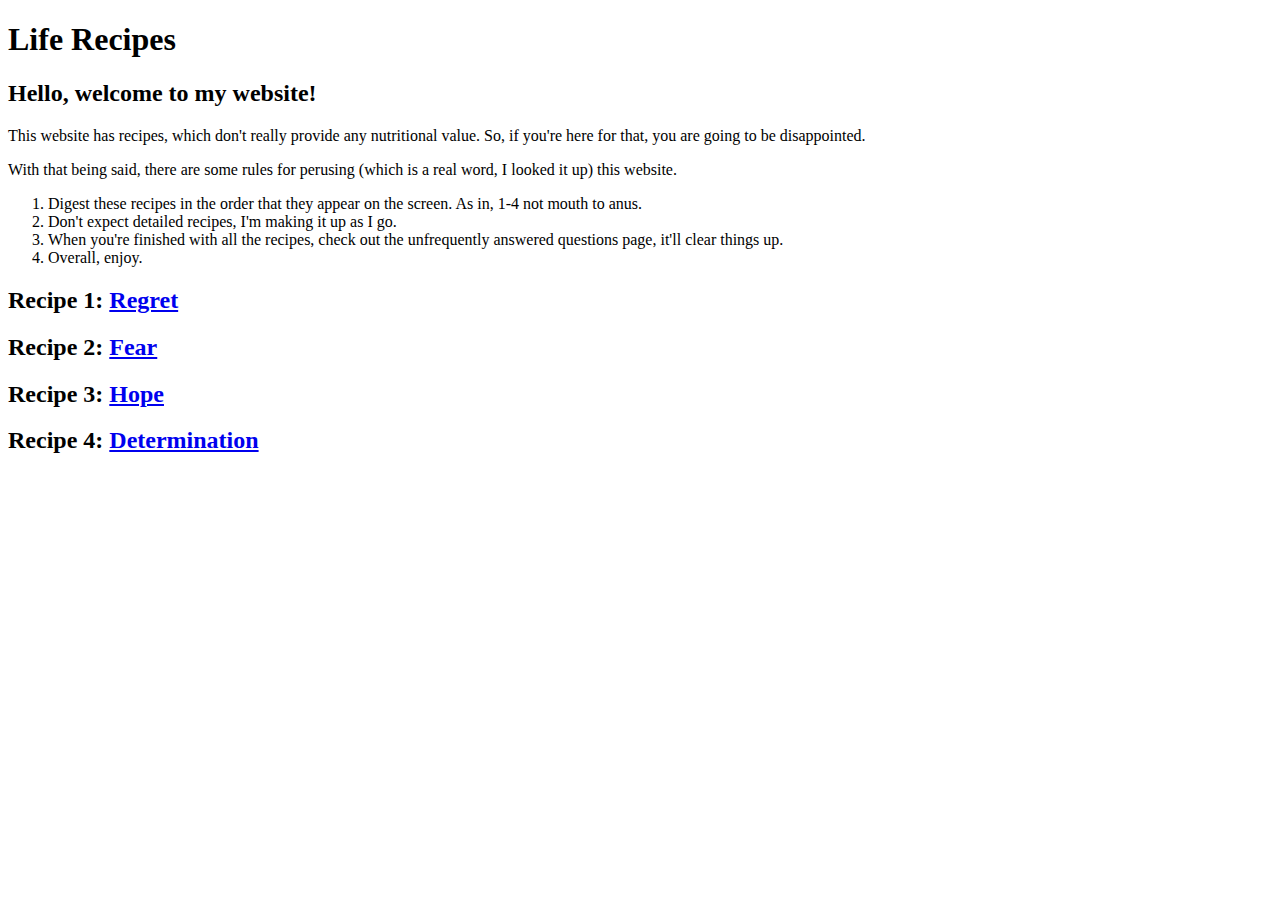
==== index.html @ b4456b76 "Add links to other pages" ====
<!DOCTYPE html>
<html lang="en">
    <head>
        <meta charset="UTF-8">
        <title>Life Recipes</title>
    </head>

<body>

<h1>Life Recipes</h1>

<h2>Hello, welcome to my website!</h2>

<p>This website has recipes, which don't really provide any nutritional value. So, if you're here for that, you are going to be disappointed.</p>

<p>With that being said, there are some rules for perusing (which is a real word, I looked it up) this website.</p>

<ol>
    <li>Digest these recipes in the order that they appear on the screen. As in, 1-4 not mouth to anus.</li>
    <li>Don't expect detailed recipes, I'm making it up as I go.</li>
    <li>When you're finished with all the recipes, check out the unfrequently answered questions page, it'll clear things up.</li>
    <li>Overall, enjoy.</li>
</ol>

<h2>Recipe 1: <a href="recipes/regret.html">Regret</a></h2>
<h2>Recipe 2: <a href="recipes/fear.html">Fear</a></h2>
<h2>Recipe 3: <a href="recipes/hope.html">Hope</a></h2>
<h2>Recipe 4: <a href="recipes/determination.html">Determination</a></h2>



</body>


</html>
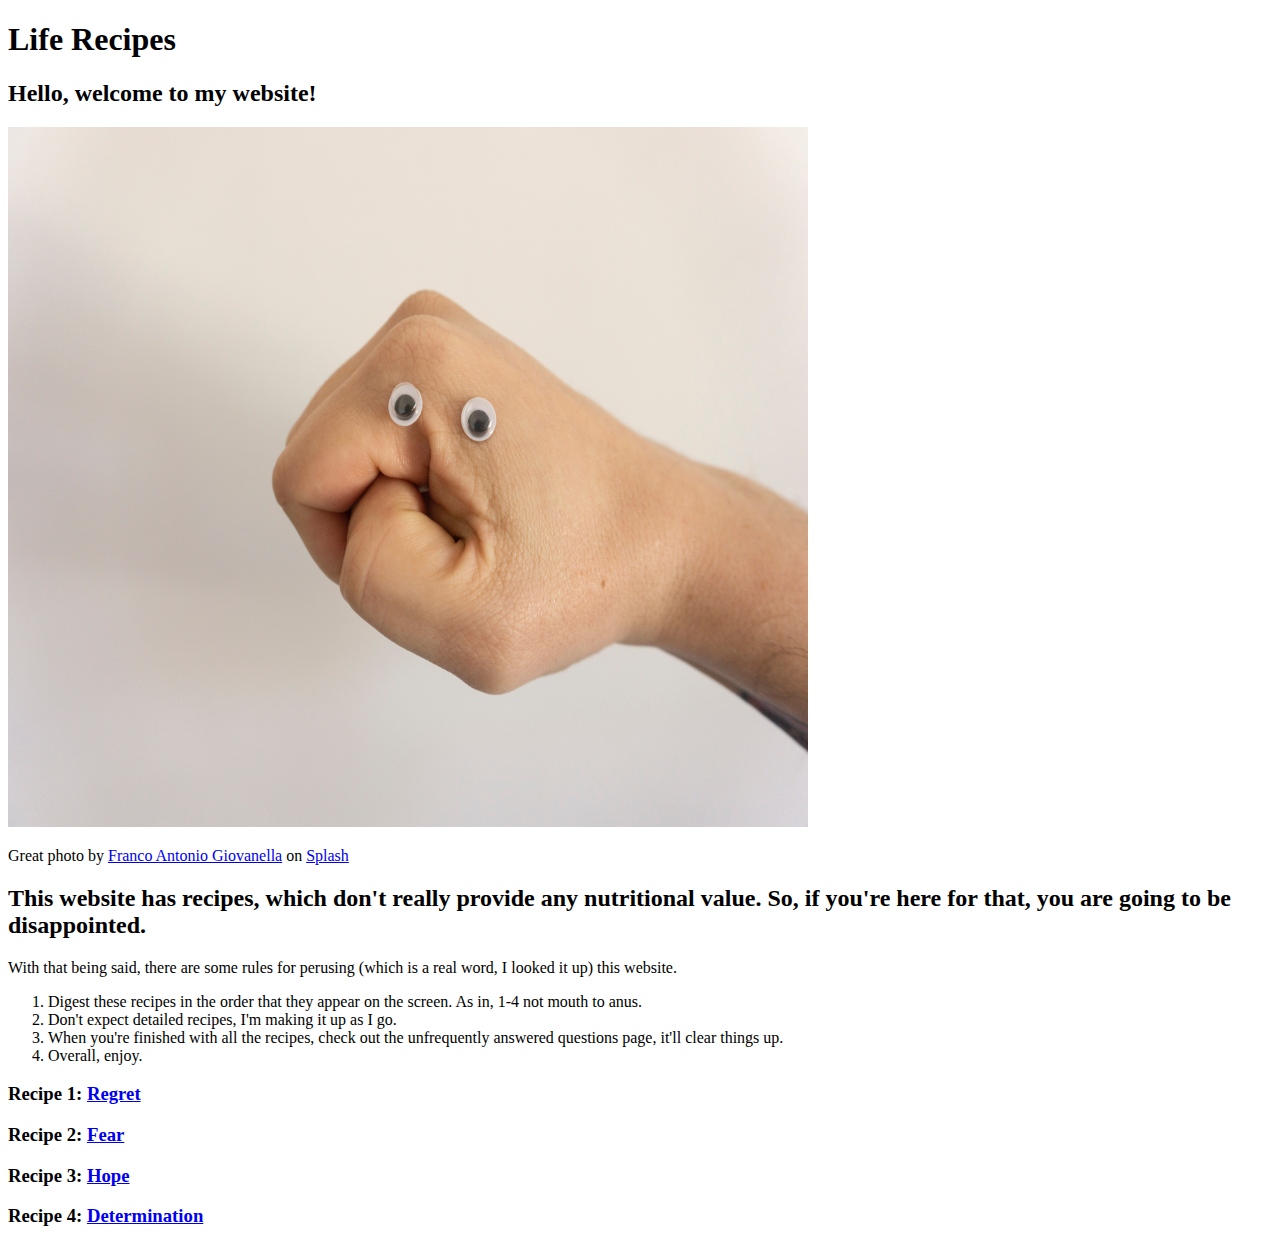
==== commit d03c0799: "Alter size of headings for readability" ====
--- a/index.html
+++ b/index.html
@@ -11,7 +11,10 @@
 
 <h2>Hello, welcome to my website!</h2>
 
-<p>This website has recipes, which don't really provide any nutritional value. So, if you're here for that, you are going to be disappointed.</p>
+<img src="./images/hello.jpg" width="800" height="700" alt="Googlly eyes on a hand resembling a face">
+<p>Great photo by <a href="https://unsplash.com/@francogio">Franco Antonio Giovanella</a> on <a href="https://unsplash.com/photos/kSfv9njQVc8">Splash</a></p>
+
+<h2>This website has recipes, which don't really provide any nutritional value. So, if you're here for that, you are going to be disappointed.</h2>
 
 <p>With that being said, there are some rules for perusing (which is a real word, I looked it up) this website.</p>
 
@@ -22,12 +25,12 @@
     <li>Overall, enjoy.</li>
 </ol>
 
-<h2>Recipe 1: <a href="recipes/regret.html">Regret</a></h2>
-<h2>Recipe 2: <a href="recipes/fear.html">Fear</a></h2>
-<h2>Recipe 3: <a href="recipes/hope.html">Hope</a></h2>
-<h2>Recipe 4: <a href="recipes/determination.html">Determination</a></h2>
+<h3>Recipe 1: <a href="recipes/regret.html">Regret</a></h3>
+<h3>Recipe 2: <a href="recipes/fear.html">Fear</a></h3>
+<h3>Recipe 3: <a href="recipes/hope.html">Hope</a></h3>
+<h3>Recipe 4: <a href="recipes/determination.html">Determination</a></h3>
 
-
+<!--Add infrequently answered questions page here-->
 
 </body>
 
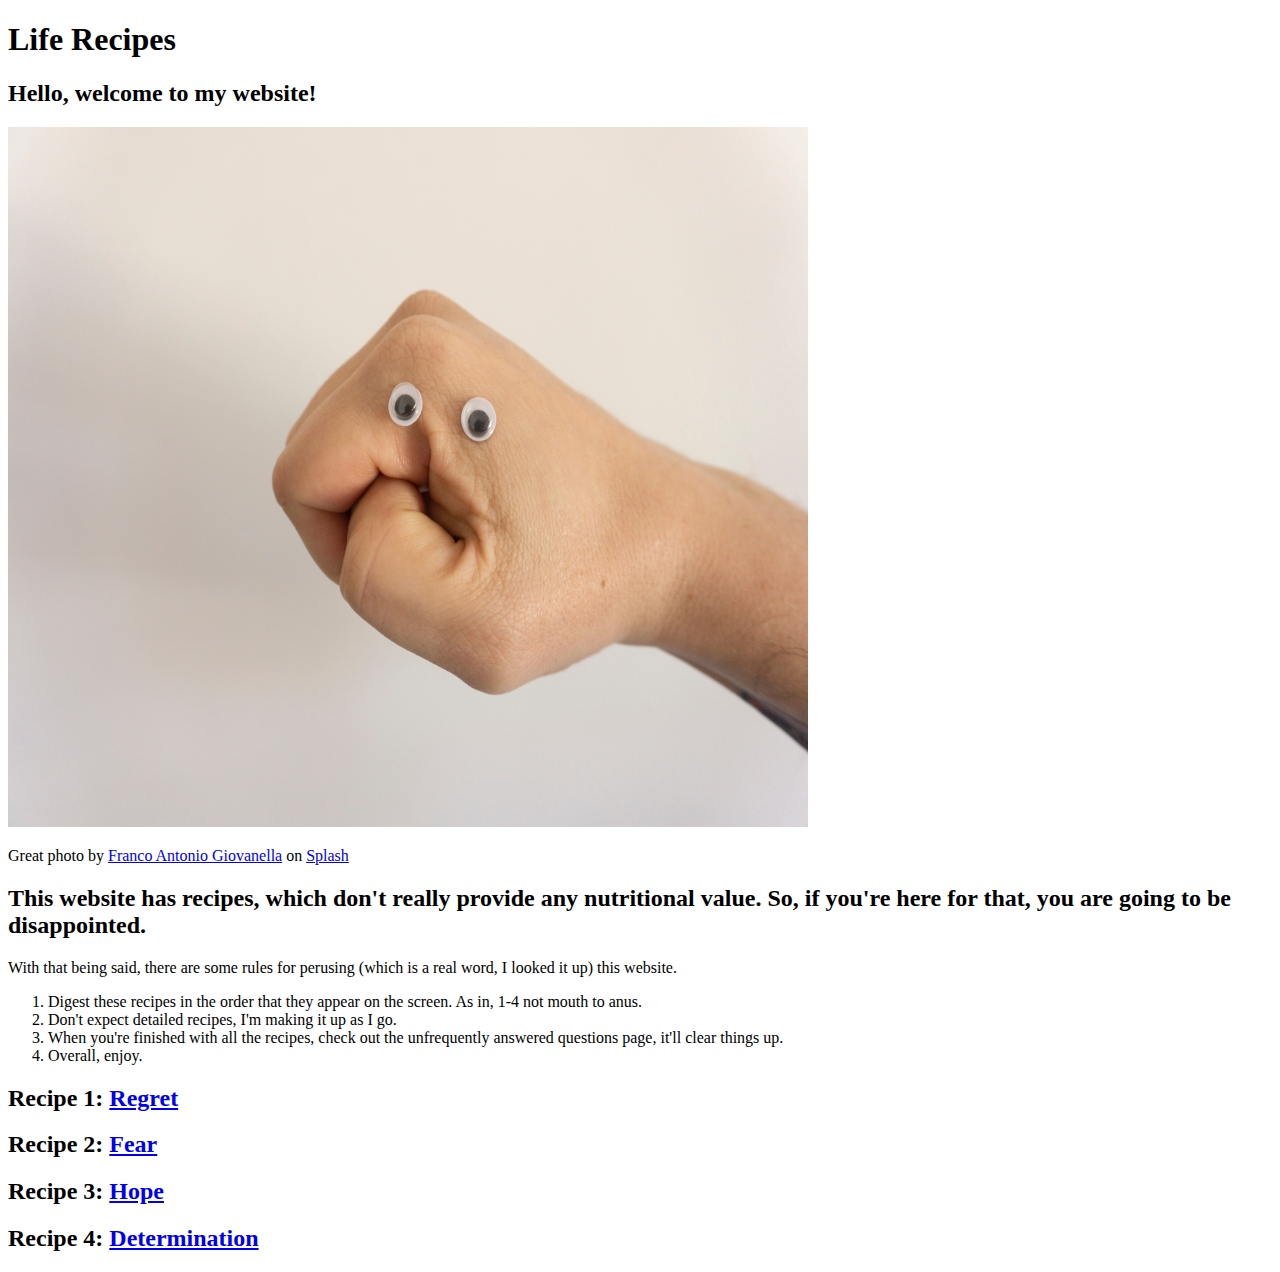
==== commit 6e8fa2b7: "Change h3 recipe headings to h2 for readability" ====
--- a/index.html
+++ b/index.html
@@ -25,10 +25,10 @@
     <li>Overall, enjoy.</li>
 </ol>
 
-<h3>Recipe 1: <a href="recipes/regret.html">Regret</a></h3>
-<h3>Recipe 2: <a href="recipes/fear.html">Fear</a></h3>
-<h3>Recipe 3: <a href="recipes/hope.html">Hope</a></h3>
-<h3>Recipe 4: <a href="recipes/determination.html">Determination</a></h3>
+<h2>Recipe 1: <a href="recipes/regret.html">Regret</a></h2>
+<h2>Recipe 2: <a href="recipes/fear.html">Fear</a></h2>
+<h2>Recipe 3: <a href="recipes/hope.html">Hope</a></h2>
+<h2>Recipe 4: <a href="recipes/determination.html">Determination</a></h2>
 
 <!--Add infrequently answered questions page here-->
 
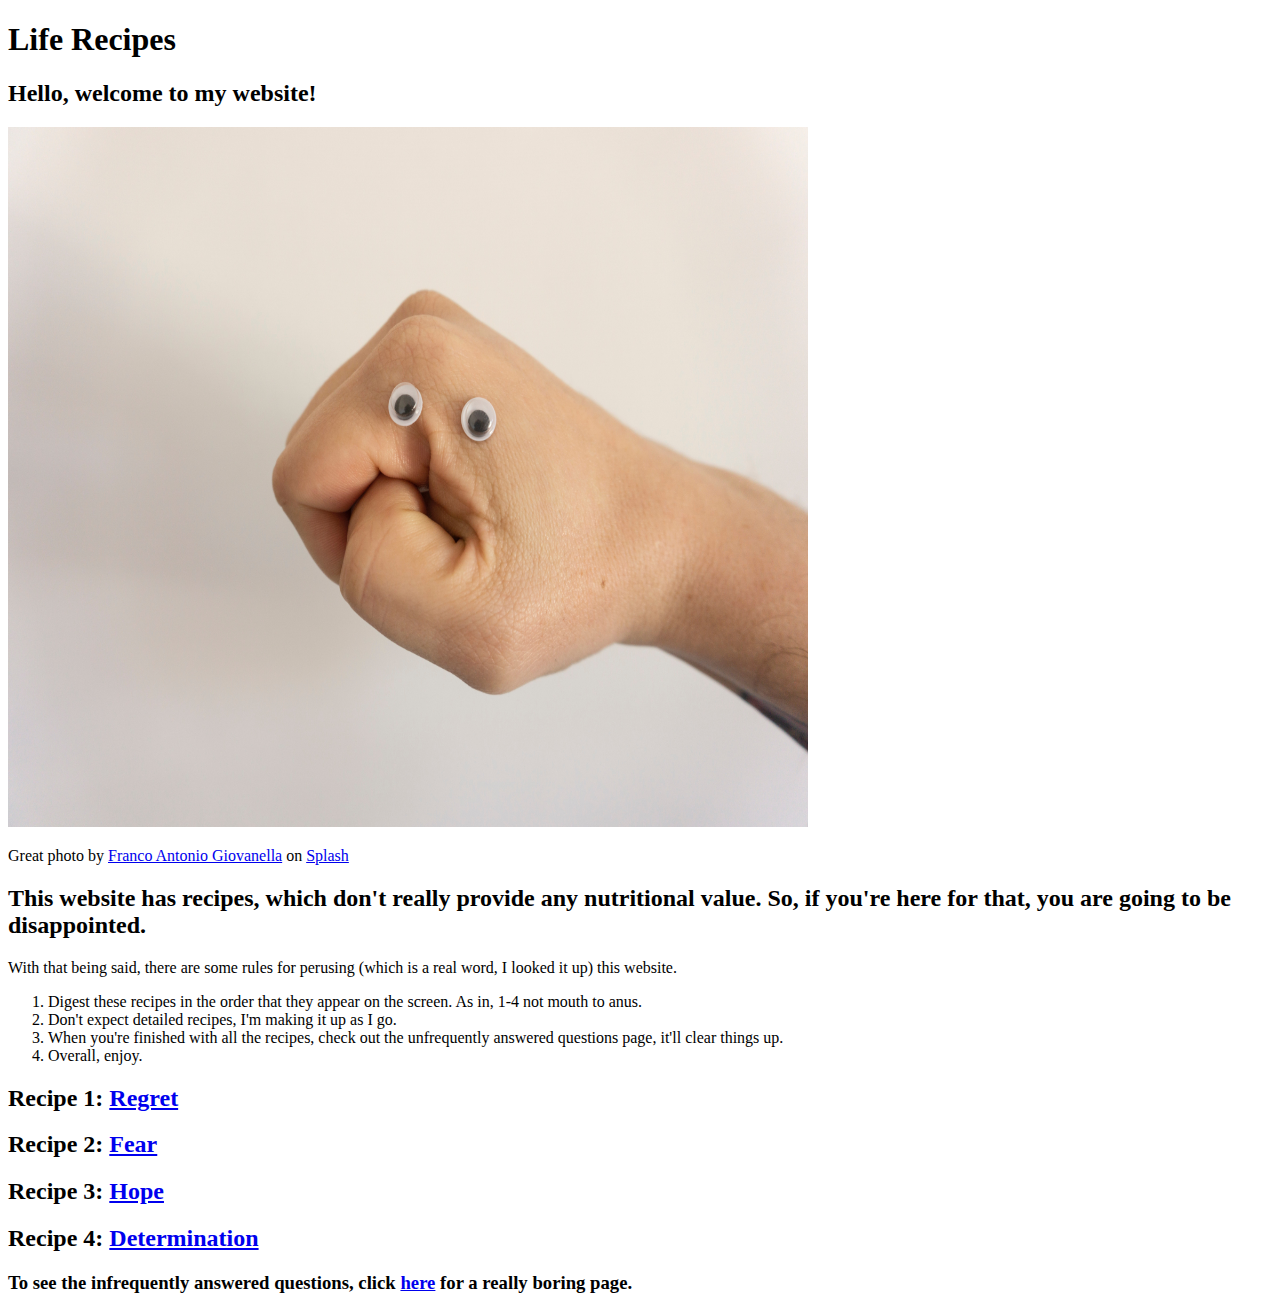
==== commit 579b71cb: "Add ifaqs.html link to page" ====
--- a/index.html
+++ b/index.html
@@ -30,7 +30,7 @@
 <h2>Recipe 3: <a href="recipes/hope.html">Hope</a></h2>
 <h2>Recipe 4: <a href="recipes/determination.html">Determination</a></h2>
 
-<!--Add infrequently answered questions page here-->
+<h3>To see the infrequently answered questions, click <a href="./ifaqs.html">here</a> for a really boring page.</h3>
 
 </body>
 
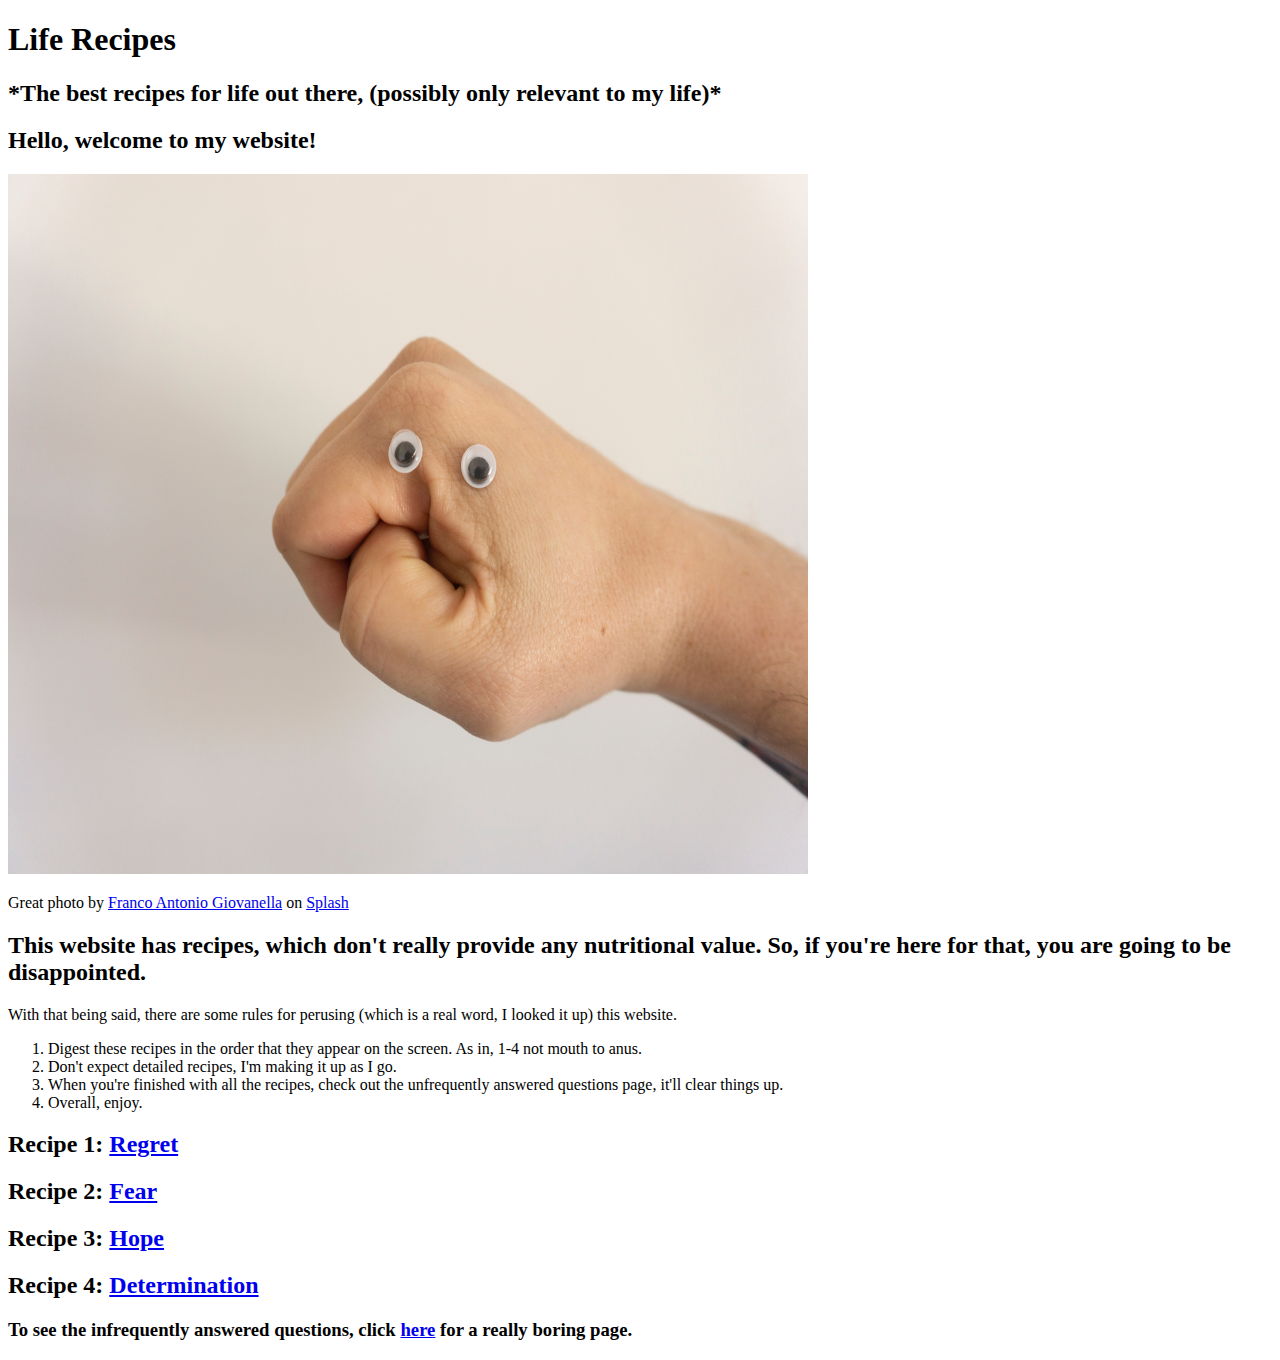
==== commit 3b2307ca: "Add link rel for css stylesheet plus id selector" ====
--- a/index.html
+++ b/index.html
@@ -3,15 +3,17 @@
     <head>
         <meta charset="UTF-8">
         <title>Life Recipes</title>
+        <link rel="stylesheet" href="style.css">
     </head>
 
 <body>
 
 <h1>Life Recipes</h1>
+<h2 id="lfhd">*The best recipes for life out there, (possibly only relevant to my life)*</h2>
 
 <h2>Hello, welcome to my website!</h2>
 
-<img src="./images/hello.jpg" width="800" height="700" alt="Googlly eyes on a hand resembling a face">
+<img src="./hello.jpg" width="800" height="700" alt="Googlly eyes on a hand resembling a face">
 <p>Great photo by <a href="https://unsplash.com/@francogio">Franco Antonio Giovanella</a> on <a href="https://unsplash.com/photos/kSfv9njQVc8">Splash</a></p>
 
 <h2>This website has recipes, which don't really provide any nutritional value. So, if you're here for that, you are going to be disappointed.</h2>
@@ -25,12 +27,12 @@
     <li>Overall, enjoy.</li>
 </ol>
 
-<h2>Recipe 1: <a href="recipes/regret.html">Regret</a></h2>
-<h2>Recipe 2: <a href="recipes/fear.html">Fear</a></h2>
-<h2>Recipe 3: <a href="recipes/hope.html">Hope</a></h2>
-<h2>Recipe 4: <a href="recipes/determination.html">Determination</a></h2>
+<h2>Recipe 1: <a href="./recipes/regret/regret.html">Regret</a></h2>
+<h2>Recipe 2: <a href="./recipes/fear/fear.html">Fear</a></h2>
+<h2>Recipe 3: <a href="./recipes/hope/hope.html">Hope</a></h2>
+<h2>Recipe 4: <a href="./recipes/determination/determination.html">Determination</a></h2>
 
-<h3>To see the infrequently answered questions, click <a href="./ifaqs.html">here</a> for a really boring page.</h3>
+<h3>To see the infrequently answered questions, click <a href="./ifaqs/ifaqs.html">here</a> for a really boring page.</h3>
 
 </body>
 
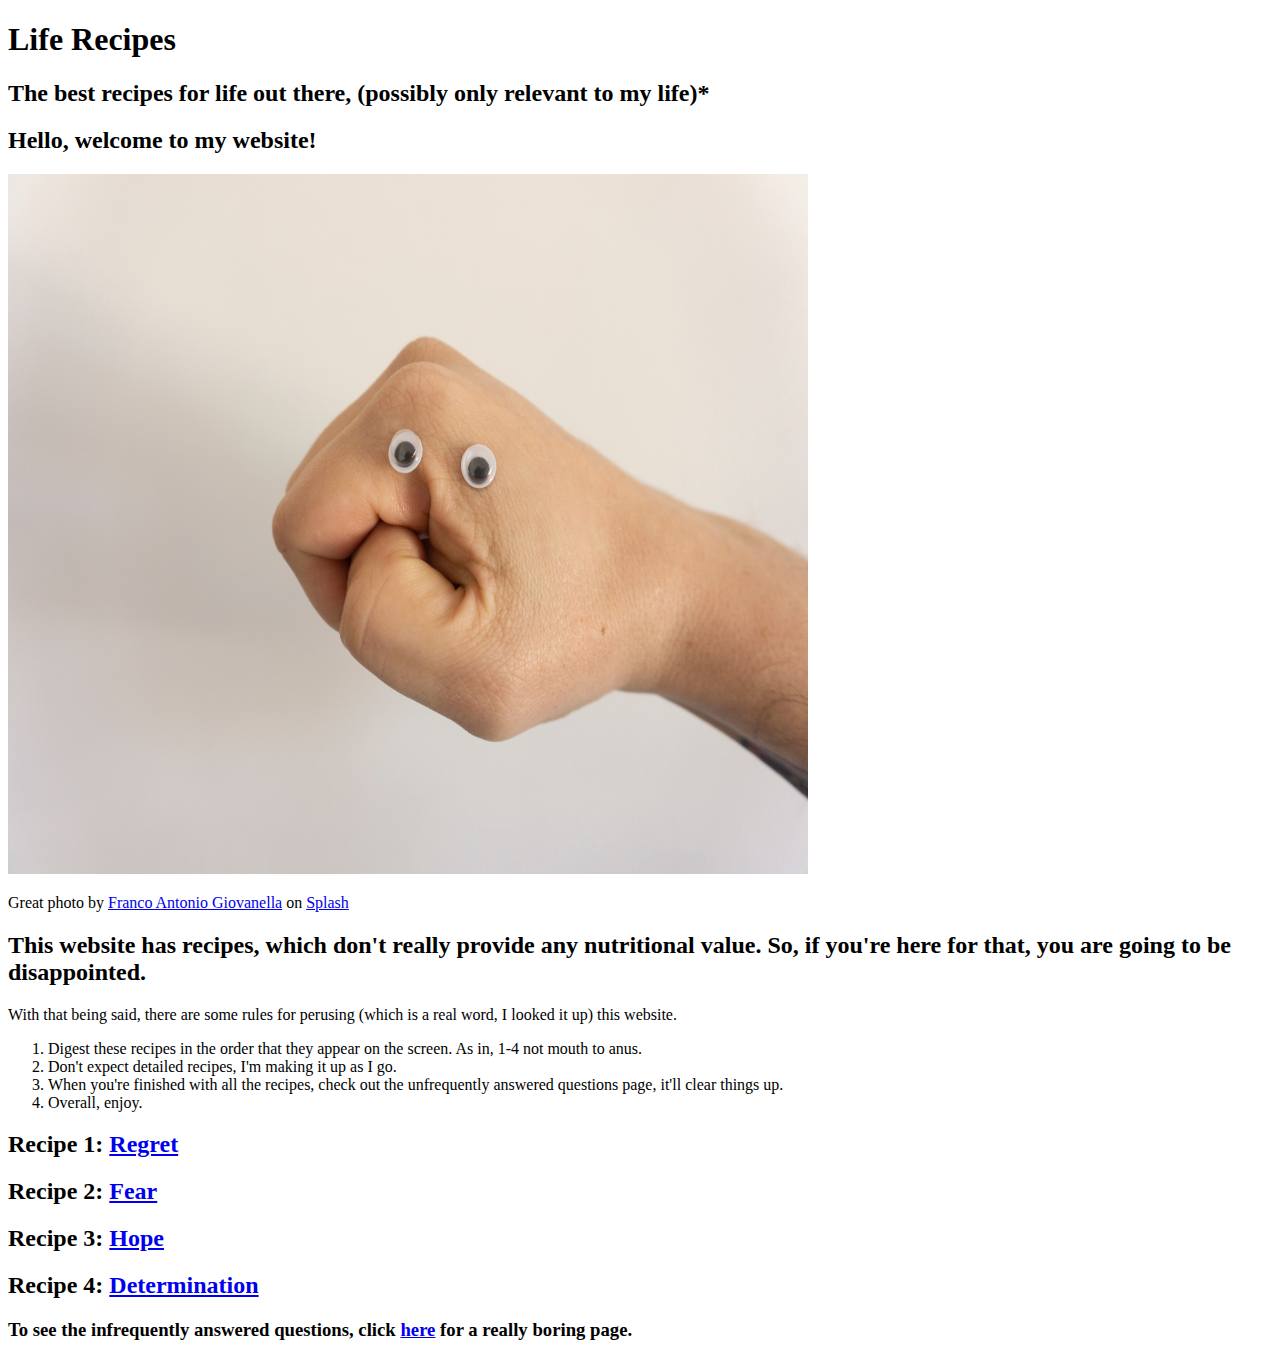
==== commit b9519848: "Add div class "header" around h1 + h2" ====
--- a/index.html
+++ b/index.html
@@ -8,8 +8,10 @@
 
 <body>
 
+<div class="header">
 <h1>Life Recipes</h1>
-<h2 id="lfhd">*The best recipes for life out there, (possibly only relevant to my life)*</h2>
+<h2>The best recipes for life out there, (possibly only relevant to my life)*</h2>
+</div>
 
 <h2>Hello, welcome to my website!</h2>
 
